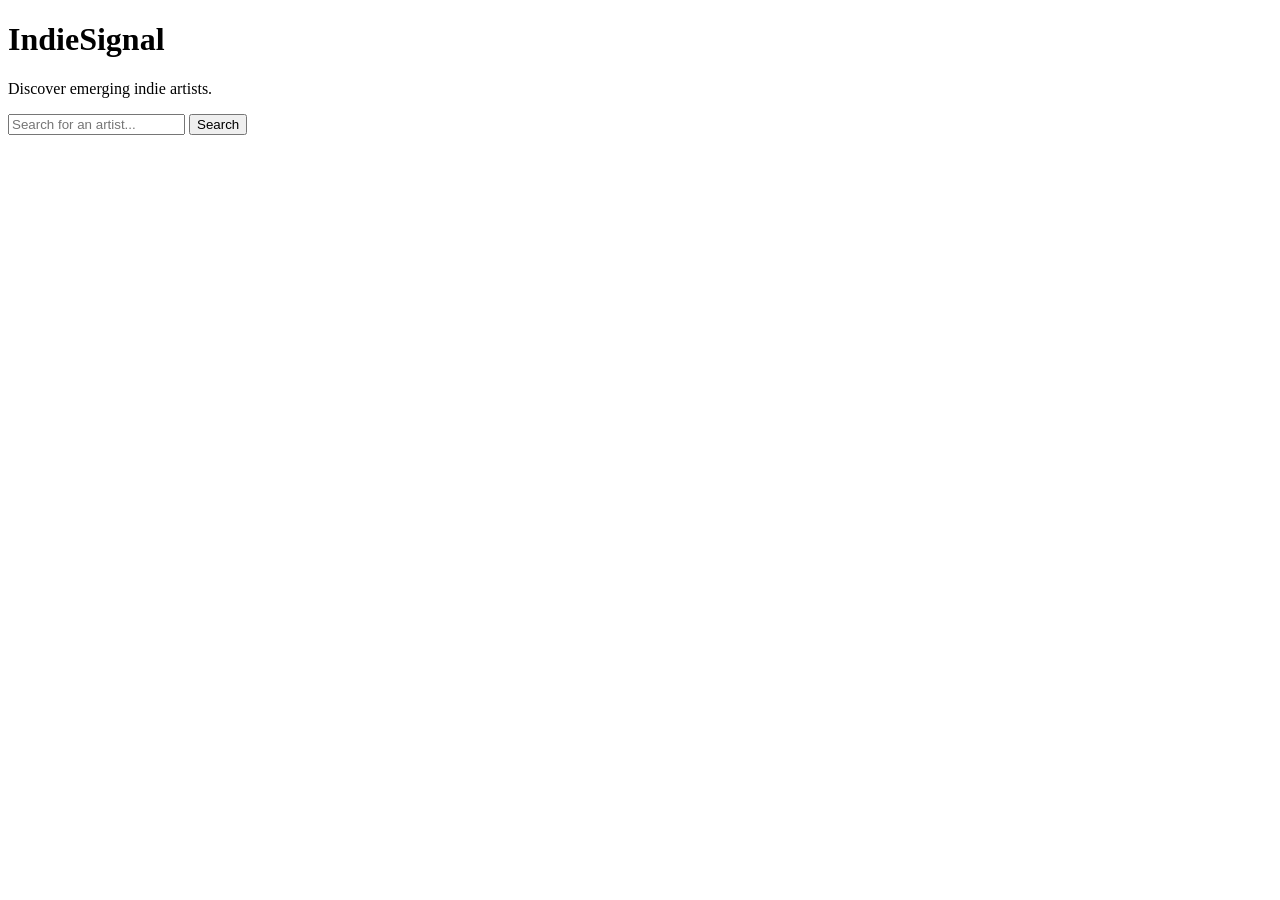
==== templates/index.html @ 472bc125 "Initial commit: Flask app with Last.fm API, SQLite pipeline, search and artist pages" ====
<!DOCTYPE html>
<html>
<head>
    <title>IndieSignal</title>
</head>
<body>
    <h1>IndieSignal</h1>
    <p>Discover emerging indie artists.</p>
    <form action="/search" method="get">
        <input type="text" name="q" placeholder="Search for an artist...">
        <button type="submit">Search</button>
    </form>
</body>
</html>
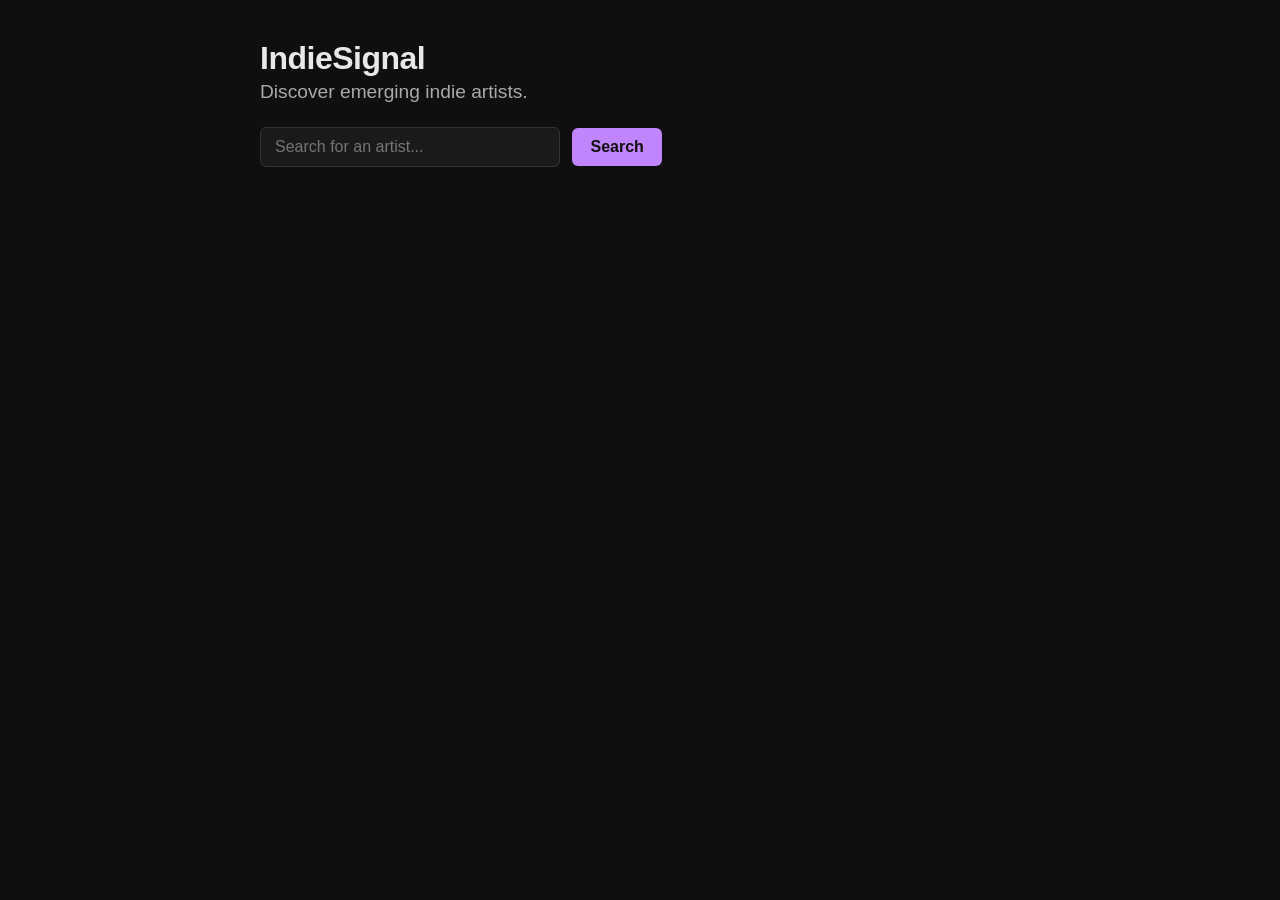
==== commit a44b52ba: "Add CSS styling and artist detail page" ====
--- a/templates/index.html
+++ b/templates/index.html
@@ -2,13 +2,16 @@
 <html>
 <head>
     <title>IndieSignal</title>
+    <link rel="stylesheet" href="/static/style.css">
 </head>
 <body>
     <h1>IndieSignal</h1>
-    <p>Discover emerging indie artists.</p>
-    <form action="/search" method="get">
-        <input type="text" name="q" placeholder="Search for an artist...">
-        <button type="submit">Search</button>
-    </form>
+    <h2>Discover emerging indie artists.</h2>
+    <div class="search-form">
+        <form action="/search" method="get">
+            <input type="text" name="q" placeholder="Search for an artist...">
+            <button type="submit">Search</button>
+        </form>
+    </div>
 </body>
 </html>
--- a/static/style.css
+++ b/static/style.css
@@ -0,0 +1,102 @@
+* {
+    margin: 0;
+    padding: 0;
+    box-sizing: border-box;
+}
+
+body {
+    font-family: -apple-system, BlinkMacSystemFont, "Segoe UI", sans-serif;
+    background-color: #0f0f0f;
+    color: #e8e8e8;
+    max-width: 800px;
+    margin: 0 auto;
+    padding: 40px 20px;
+}
+
+h1 {
+    font-size: 2rem;
+    font-weight: 700;
+    letter-spacing: -0.5px;
+    margin-bottom: 4px;
+}
+
+h2 {
+    font-size: 1.2rem;
+    font-weight: 500;
+    color: #aaa;
+    margin-bottom: 24px;
+}
+
+h3 {
+    font-size: 1rem;
+    font-weight: 600;
+    color: #aaa;
+    margin-bottom: 16px;
+}
+
+a {
+    color: #c084fc;
+    text-decoration: none;
+}
+
+a:hover {
+    text-decoration: underline;
+}
+
+input[type="text"] {
+    background: #1a1a1a;
+    border: 1px solid #333;
+    color: #e8e8e8;
+    padding: 10px 14px;
+    font-size: 1rem;
+    border-radius: 6px;
+    width: 300px;
+}
+
+button {
+    background: #c084fc;
+    color: #0f0f0f;
+    border: none;
+    padding: 10px 18px;
+    font-size: 1rem;
+    font-weight: 600;
+    border-radius: 6px;
+    cursor: pointer;
+    margin-left: 8px;
+}
+
+button:hover {
+    background: #a855f7;
+}
+
+.search-form {
+    margin: 24px 0;
+}
+
+.artist-card {
+    padding: 16px 0;
+    border-bottom: 1px solid #222;
+}
+
+.artist-card p {
+    margin: 4px 0;
+    color: #aaa;
+    font-size: 0.9rem;
+}
+
+.artist-name {
+    font-size: 1.1rem;
+    font-weight: 600;
+    color: #e8e8e8;
+}
+
+.back-link {
+    display: inline-block;
+    margin-bottom: 24px;
+    font-size: 0.9rem;
+    color: #aaa;
+}
+
+hr {
+    display: none;
+}
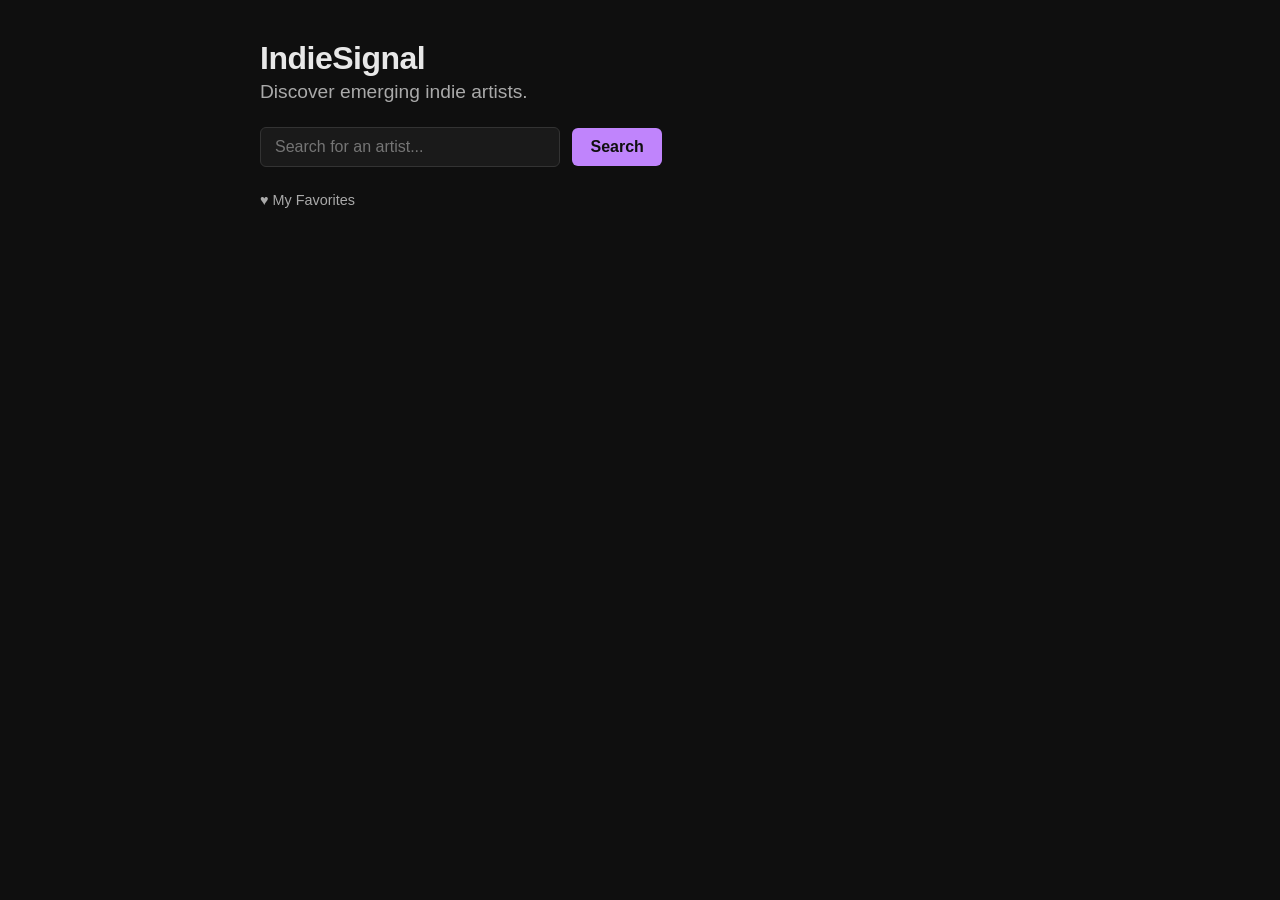
==== commit 5ec7f7fa: "Add favorites feature with per-session storage and AJAX toggle" ====
--- a/templates/index.html
+++ b/templates/index.html
@@ -13,5 +13,6 @@
             <button type="submit">Search</button>
         </form>
     </div>
+    <a href="/favorites" class="back-link">♥ My Favorites</a>
 </body>
-</html>+</html>
--- a/static/style.css
+++ b/static/style.css
@@ -99,4 +99,40 @@
 
 hr {
     display: none;
-}+}
+
+.tags {
+    margin-bottom: 24px;
+}
+
+.tag {
+    display: inline-block;
+    background: #1a1a1a;
+    border: 1px solid #333;
+    color: #aaa;
+    padding: 4px 10px;
+    border-radius: 20px;
+    font-size: 0.8rem;
+    margin-right: 6px;
+    margin-bottom: 6px;
+}
+.tier-badge {
+    display: inline-block;
+    padding: 4px 12px;
+    border-radius: 20px;
+    font-size: 0.8rem;
+    font-weight: 600;
+    margin-bottom: 8px;
+}
+
+.tier-underground { background: #1a1a2e; color: #818cf8; border: 1px solid #818cf8; }
+.tier-emerging { background: #1a2e1a; color: #4ade80; border: 1px solid #4ade80; }
+.tier-rising { background: #2e1a1a; color: #fb923c; border: 1px solid #fb923c; }
+.tier-established { background: #2e2a1a; color: #fbbf24; border: 1px solid #fbbf24; }
+.tier-unknown { background: #1a1a1a; color: #aaa; border: 1px solid #333; }
+
+.listeners {
+    color: #aaa;
+    font-size: 0.9rem;
+    margin-bottom: 16px;
+}
